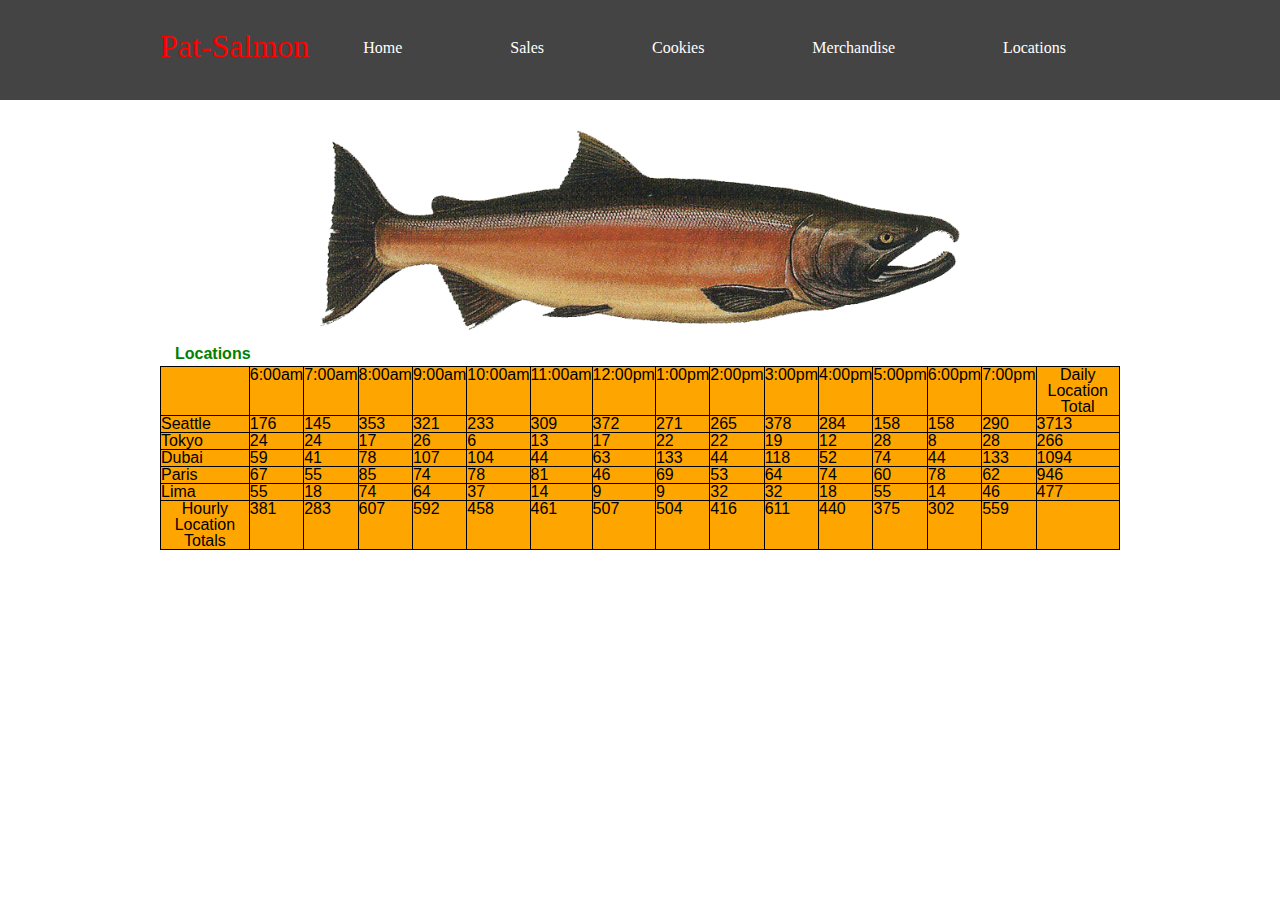
==== sales.html @ 1185c48e "adding new info" ====
<!DOCTYPE html>
<html lang="en">
<head>  
  <title>Sales</title>
  <link rel="stylesheet" href="css/reset.css">
  <link rel="stylesheet" href="css/style.css">
  <meta charset="UTF-8">
  <meta http-equiv="X-UA-Compatible" content="IE=edge">
  <meta name="viewport" content="width=device-width, initial-scale=1.0">
</head>
<body>
  <header>
    <nav>
      <!-- <img src="https://place-hold.it/200x70/ddd" alt="">   -->
      <h1>Pat-Salmon</h1>
      <ul>
        <li><a href="index.html">Home</a></li>
        <li><a href="sales.html">Sales</a></li>
        <li><a href="#">Cookies</a></li>
        <li><a href="#">Merchandise</a></li>
        <li><a href="#">Locations</a></li>
      </ul>
    </nav>
  </header>
  <img src="img/salmon.png" alt="" class="center">
  <br>
  <main>
  <h2>Locations</h2>
  <section id="city-location"></section>
  </main>

 <script src="./js/app.js"> </script> 
</body>
</html>
---- css/style.css ----
* {
  font-family: 'Helvetica', sans-serif;
}

header{
  background-color: #444;
  height: 100px;
  margin-bottom: 30px;
}

nav {
  width: 960px;
  margin: auto;
}

/* header img {
  float: left;
  margin-top: 15px;
} */

header ul {
  display: flex;
  justify-content: space-around;
}

header ul li {
  margin-top: 40px;

}

a {
  text-decoration: none;
  color: #fff;
}

main {
  width: 960px;
  margin: auto;
}

main ul {
  display: flex;
  justify-content: space-between ;
  margin-top: 30px;
  margin-bottom: 30px;
}

section{
  display: flex;
}

p {
  max-height: 350px;
  overflow: auto;
  margin-bottom: 15px;
  margin-left: 15px;
}

button {
  transition: 500ms;
  margin-left: 15px;
  shape-rendering: round;
}

h2 {
  font-weight: 600;
  margin-left: 15px;
  margin-bottom: 4px;
  color: green;
}

h3 {
  font-weight: 600;
  margin-left: 15px;
  margin-bottom: 4px;
  color: blue;
}

h1 {
  font-size: 32px;
  display: inline;
  float: left;
  margin-top: 30px;
  color:red;
}

ol {
  font-weight: 600;
  margin-left: 15px;
  margin-bottom: 4px;
}

table, th, td {
  border: 1px solid;
  background-color: orange;
}

button:hover {
background-color: aqua;
}

footer{
  background-color: #444;
  margin-top:30px;
  height: 100px;
}

.center {
  display: block;
  margin-left: auto;
  margin-right: auto;
  width: 50%;
}
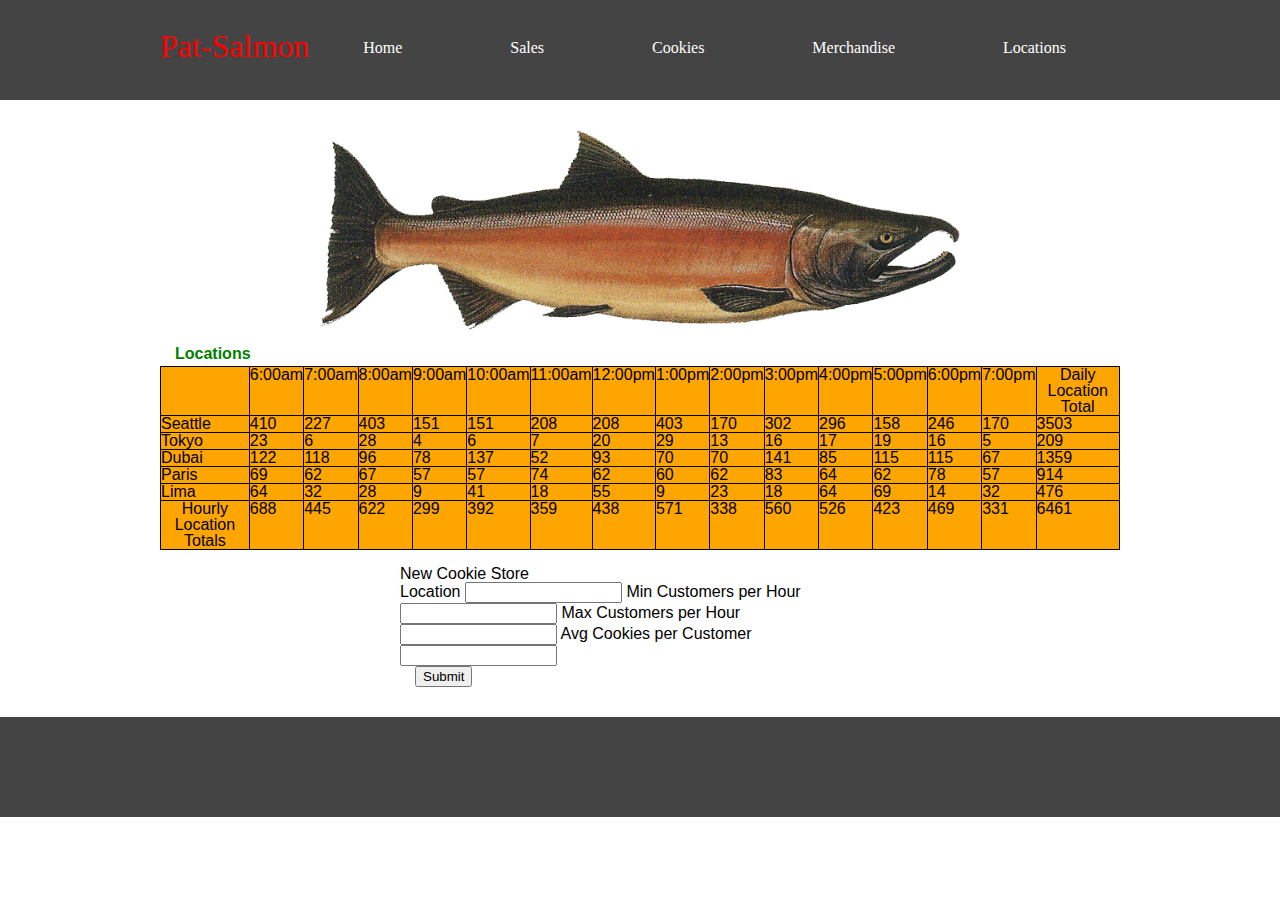
==== commit 7afac487: "adding updates" ====
--- a/sales.html
+++ b/sales.html
@@ -1,6 +1,7 @@
 <!DOCTYPE html>
 <html lang="en">
-<head>  
+
+<head>
   <title>Sales</title>
   <link rel="stylesheet" href="css/reset.css">
   <link rel="stylesheet" href="css/style.css">
@@ -8,6 +9,7 @@
   <meta http-equiv="X-UA-Compatible" content="IE=edge">
   <meta name="viewport" content="width=device-width, initial-scale=1.0">
 </head>
+
 <body>
   <header>
     <nav>
@@ -25,10 +27,29 @@
   <img src="img/salmon.png" alt="" class="center">
   <br>
   <main>
-  <h2>Locations</h2>
-  <section id="city-location"></section>
+    <h2>Locations</h2>
+    <section id="city-location"></section>
+    <br>
+    <article class="center">
+      <form id="storeForm">
+        <fieldset>
+          <legend>New Cookie Store</legend>
+          <label for="name">Location</label>
+          <input id="name" type="text" name="name" required>
+          <label for="minCust">Min Customers per Hour</label>
+          <input id="minCust" type="number" name="minCust" required>
+          <label for="maxCust">Max Customers per Hour</label>
+          <input id="maxCust" type="number" name="maxCust" required>
+          <label for="avgSales">Avg Cookies per Customer</label>
+          <input id="avgSales" type="number" name="avgSales" required>
+        </fieldset>
+        <button type="submit">Submit</button>
+      </form>
+    </article>
   </main>
+  <footer></footer>
+  <script src="./js/app.js"> </script>
+  <!-- <tfoot id="tablefooter"></tfoot> -->
+</body>
 
- <script src="./js/app.js"> </script> 
-</body>
 </html>